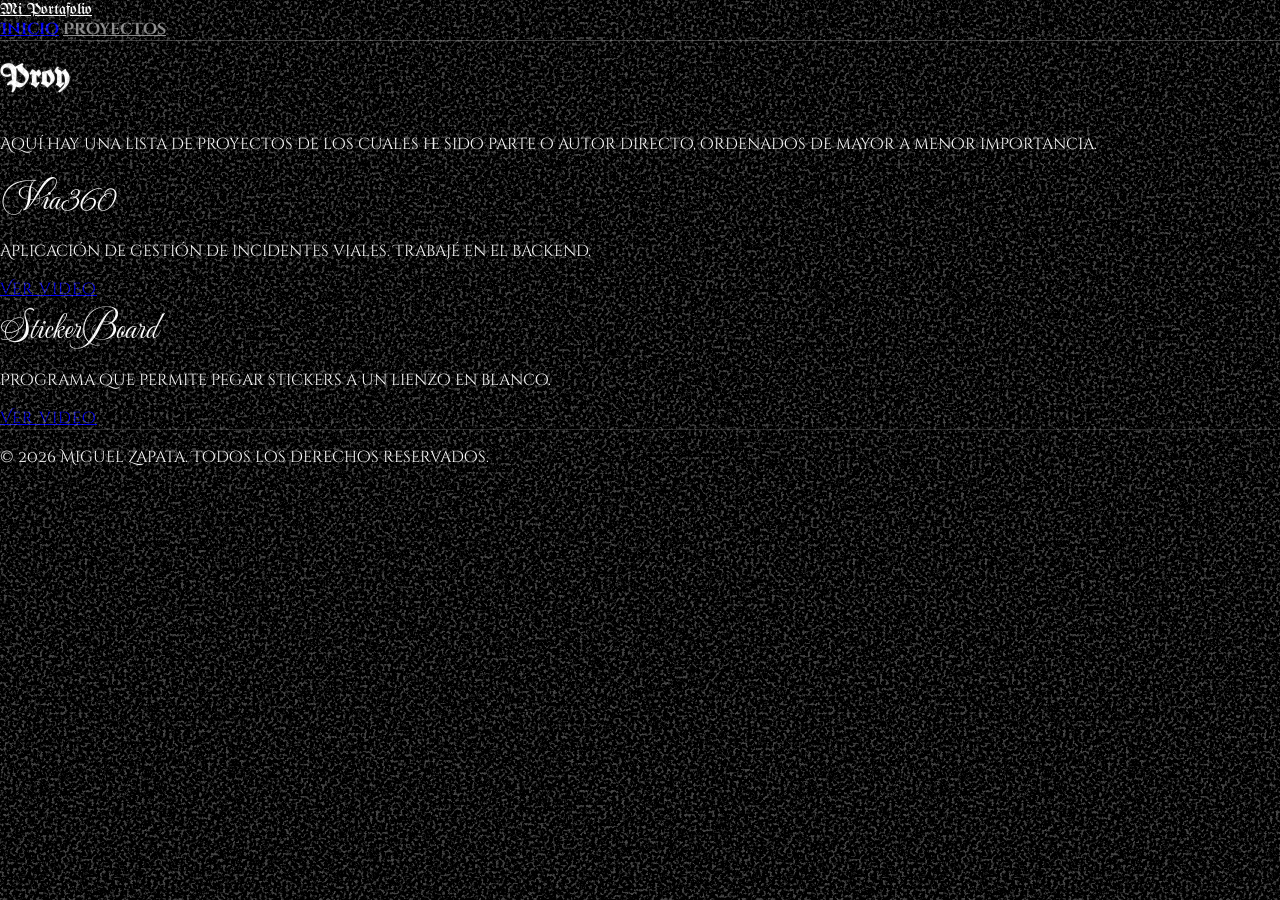
==== projects.html @ 767cded4 "Se añadió animación de escritura a los títulos de las páginas, se ajustaron los cuadros de la página" ====
<!DOCTYPE html>
<html lang="es">
    <head>
        <meta charset="UTF-8">
        <meta name="viewport" content="width=device-width, initial-scale=1.0">
        <title>Mi Portafolio</title>

        <!-- Bootstrap (diseño base) -->
        <link rel="stylesheet" href="css/bootstrap.min.css">

        <!-- Íconos FontAwesome -->
        <link rel="stylesheet" href="https://cdnjs.cloudflare.com/ajax/libs/font-awesome/6.4.0/css/all.min.css">

        <!-- CSS personalizado en caso de ser necesario -->
        <link rel="stylesheet" href="css/styles.css">
    </head>

    <body class="text-white">
        <!-- Capa de ruido -->
         <div class="noise-overlay"></div>

        <!-- Menú de navegación (con bootstrap) -->
        <nav class="navbar navbar-expand-lg navbar-dark custom-header px-4 py-3">
            <a class="navbar-brand font-gothic fs-3" href="index.html">Mi Portafolio</a>
            <div class="ms-auto">
                <a class="text-white text-decoration-none me-4 font-script fs-6" style="font-weight: bolder;" href="index.html">Inicio</a>
                <a class="text-decoration-none font-script fs-6" style="color:#888888; font-weight: bolder;" href="projects.html">Proyectos</a>
            </div>
        </nav>

        <!-- Contenido principal -->
        <main class="container my-5">
            <h1 class="display-1 text-white typing-effect" id="titulo-tipado">Proyectos</h1>
            <p>Aquí hay una lista de proyectos de los cuales he sido parte o autor directo, ordenados de mayor a menor importancia.</p>

            <!-- Fila principal que contiene la cuadrícula -->
            <div class="row g-4">
        
                <!-- Cuadro 1: Via360 -->
                <div class="col-12 col-md-6 col-lg-3">
                    <!-- Cada caja tiene su propio borde sutil y fondo oscuro -->
                    <div class="p-3 border border-secondary border-opacity-50 bg-black h-100 d-flex flex-column">
                        <span class="font-manuscript mb-2" style="font-size: 38px;">Via360</span>
                        <p class="text-white small flex-grow-1">Aplicación de gestión de incidentes viales. Trabajé en el backend.</p>
                        <div class="mt-3">
                            <a href="#" class="btn btn-outline-light btn-sm">Ver video</a>
                        </div>
                    </div>
                </div>

                <!-- Cuadro 2: StickerBoard -->
                <div class="col-12 col-md-6 col-lg-3">
                    <div class="p-3 border border-secondary border-opacity-50 bg-black h-100 d-flex flex-column">
                        <span class="font-manuscript mb-2" style="font-size: 38px;">StickerBoard</span>
                        <p class="text-white small flex-grow-1">Programa que permite pegar stickers a un lienzo en blanco.</p>
                        <div class="mt-3">
                            <a href="#" class="btn btn-outline-light btn-sm">Ver video</a>
                        </div>
                    </div>
                </div>
            </div>
        </main>

        <!-- Pie de página -->
        <footer class="custom-footer text-center py-4 text-muted small">
            <p class="mb-0 text-white">&copy; 2026 Miguel Zapata. Todos los derechos reservados.</p>
        </footer>

        <!-- Scripts JS -->
            <!-- jQuery -->
            <script src="js/jquery-4.0.0.min.js"></script>

            <!-- Bootstrap JS Bundle (lógica para modales y componentes) -->
            <script src="js/bootstrap.bundle.min.js"></script>

            <!-- Scripts propios en jQuery/JS -->
            <script src="js/scripts.js"></script>
    </body>
</html>
---- css/styles.css ----
/* Importando fuentes góticas y caligráficas */
@import url('https://fonts.googleapis.com/css2?family=UnifrakturMaguntia&family=Cinzel+Decorative&family=Mea+Culpa&display=swap');

/* Definición de clases para las fuentes */
.font-gothic {
    font-family: 'UnifrakturMaguntia', cursive;
}

.font-script {
    font-family: 'Cinzel Decorative', cursive;
}

.font-manuscript {
    font-family: 'Mea Culpa', cursive;
}

html, body {
    height: 100%;
    margin:0;
    background-color: #000000; /*negrillo*/
    color:#ffffff; /*blanquillo*/
}

.noise-overlay {
    position: fixed;
    top: 0;
    left: 0;
    width: 100vw;
    height: 100vh;
    background-image: url("data:image/svg+xml,%3Csvg viewBox='0 0 200 200' xmlns='http://www.w3.org/2000/svg'%3E%3Cfilter id='noiseFilter'%3E%3CfeTurbulence type='fractalNoise' baseFrequency='1.5' numOctaves='3' stitchTiles='stitch'/%3E%3CfeColorMatrix type='saturate' values='0'/%3E%3CfeColorMatrix type='matrix' values='1 0 0 0 0  0 1 0 0 0  0 0 1 0 0  0 0 0 5 -2.5'/%3E%3C/filter%3E%3Crect width='100%25' height='100%25' filter='url(%23noiseFilter)' opacity='0.35'/%3E%3C/svg%3E");
    pointer-events: none;
    z-index: 9999;
}

/*Contraste para títulos y textos principales*/
h1, h2, h3, .navbar-brand{
    font-family: UnifrakturMaguntia;
    color:#ffffff;
    text-shadow: 0 0 10px rgba(255, 255, 255, 0.15); /*Brillo pa resaltar sobre el ruido*/
}

/*Contraste para párrafos*/
p{
    color: #ffffff !important;
    text-shadow: 0 0 0 10px rgba(25,255,255,0.15);
    font-family: 'Cinzel Decorative';
}

span{
    font-family: 'Cinzel Decorative';
}

/* Estilos independientes para el Header */
.custom-header {
    background-color: transparent !important;
    border-top:none;
    border-bottom: 1px solid rgba(128, 128, 128, 0.5);
}

/* Estilos independientes para el Footer */
footer.custom-footer {
    background-color: transparent !important;
    border-top: 1px solid rgba(255, 255, 255, 0.15);
    border-bottom: none;
}

.typing-effect {
    display: inline-block;
    white-space: normal; 
    word-break: break-word;
    max-width: 100%;
    text-shadow: 0 0 2px rgba(255, 255, 255, 0.4);
}

/* Estilo personalizado para los botones de los proyectos */
.btn-outline-light {
    border-radius: 2px; /* Esquinas casi rectas pero sutilmente suavizadas, estilo sello antiguo */
    letter-spacing: 1px; /* Letras ligeramente separadas para mayor elegancia */
    transition: all 0.3s ease; /* Transición suave al pasar el mouse */
}

/* Efecto cuando pasas el mouse por encima */
.btn-outline-light:hover {
    background-color: #ffffff;
    color: #000000;
    box-shadow: 0 0 10px rgba(255, 255, 255, 0.4); /* Resplandor sutil de tinta/luz */
}

.btn{
    font-family: 'Cinzel Decorative', cursive;
}
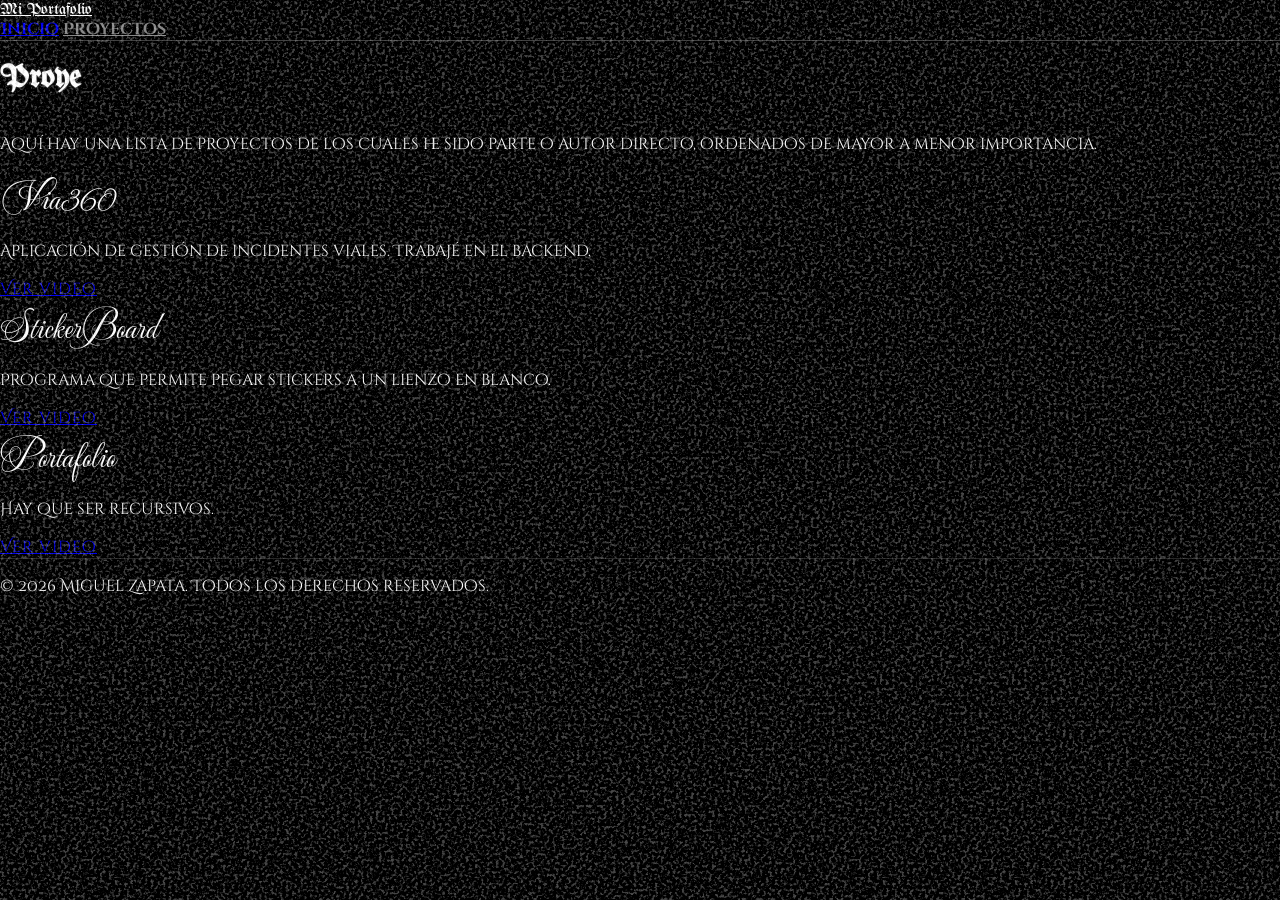
==== commit 938f7494: "Se ajustó el tamaño de la fuente en los cuadros de proyectos para mejor visibilidad. Se añadió el cu" ====
--- a/projects.html
+++ b/projects.html
@@ -41,7 +41,7 @@
                     <!-- Cada caja tiene su propio borde sutil y fondo oscuro -->
                     <div class="p-3 border border-secondary border-opacity-50 bg-black h-100 d-flex flex-column">
                         <span class="font-manuscript mb-2" style="font-size: 38px;">Via360</span>
-                        <p class="text-white small flex-grow-1">Aplicación de gestión de incidentes viales. Trabajé en el backend.</p>
+                        <p class="text-white flex-grow-1">Aplicación de gestión de incidentes viales. Trabajé en el backend.</p>
                         <div class="mt-3">
                             <a href="#" class="btn btn-outline-light btn-sm">Ver video</a>
                         </div>
@@ -52,7 +52,17 @@
                 <div class="col-12 col-md-6 col-lg-3">
                     <div class="p-3 border border-secondary border-opacity-50 bg-black h-100 d-flex flex-column">
                         <span class="font-manuscript mb-2" style="font-size: 38px;">StickerBoard</span>
-                        <p class="text-white small flex-grow-1">Programa que permite pegar stickers a un lienzo en blanco.</p>
+                        <p class="text-white flex-grow-1">Programa que permite pegar stickers a un lienzo en blanco.</p>
+                        <div class="mt-3">
+                            <a href="#" class="btn btn-outline-light btn-sm">Ver video</a>
+                        </div>
+                    </div>
+                </div>
+                <!-- Cuadro 3: Portafolio -->
+                <div class="col-12 col-md-6 col-lg-3">
+                    <div class="p-3 border border-secondary border-opacity-50 bg-black h-100 d-flex flex-column">
+                        <span class="font-manuscript mb-2" style="font-size: 38px;">Portafolio</span>
+                        <p class="text-white flex-grow-1">Hay que ser recursivos.</p>
                         <div class="mt-3">
                             <a href="#" class="btn btn-outline-light btn-sm">Ver video</a>
                         </div>
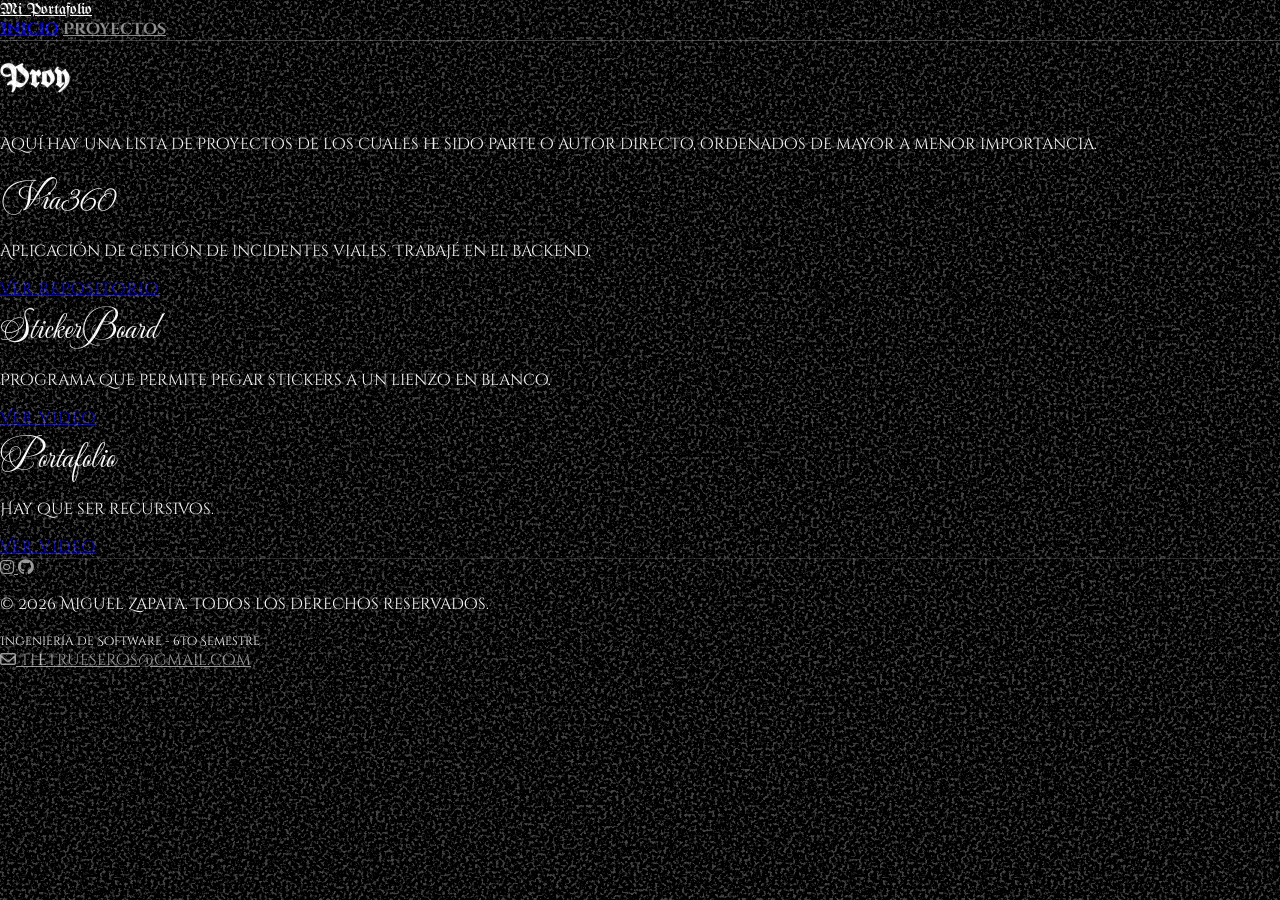
==== commit c69ac3c8: "Se modificó el pie de página de todas las páginas para satisfacer plenitud de información." ====
--- a/projects.html
+++ b/projects.html
@@ -15,75 +15,102 @@
         <link rel="stylesheet" href="css/styles.css">
     </head>
 
-    <body class="text-white">
-        <!-- Capa de ruido -->
-         <div class="noise-overlay"></div>
+<body class="text-white">
+    <!-- Capa de ruido -->
+        <div class="noise-overlay"></div>
 
-        <!-- Menú de navegación (con bootstrap) -->
-        <nav class="navbar navbar-expand-lg navbar-dark custom-header px-4 py-3">
-            <a class="navbar-brand font-gothic fs-3" href="index.html">Mi Portafolio</a>
-            <div class="ms-auto">
-                <a class="text-white text-decoration-none me-4 font-script fs-6" style="font-weight: bolder;" href="index.html">Inicio</a>
-                <a class="text-decoration-none font-script fs-6" style="color:#888888; font-weight: bolder;" href="projects.html">Proyectos</a>
-            </div>
-        </nav>
+    <!-- Menú de navegación (con bootstrap) -->
+    <nav class="navbar navbar-expand-lg navbar-dark custom-header px-4 py-3">
+        <a class="navbar-brand font-gothic fs-3" href="index.html">Mi Portafolio</a>
+        <div class="ms-auto">
+            <a class="text-white text-decoration-none me-4 font-script fs-6" style="font-weight: bolder;" href="index.html">Inicio</a>
+            <a class="text-decoration-none font-script fs-6" style="color:#888888; font-weight: bolder;" href="projects.html">Proyectos</a>
+        </div>
+    </nav>
 
-        <!-- Contenido principal -->
-        <main class="container my-5">
-            <h1 class="display-1 text-white typing-effect" id="titulo-tipado">Proyectos</h1>
-            <p>Aquí hay una lista de proyectos de los cuales he sido parte o autor directo, ordenados de mayor a menor importancia.</p>
+    <!-- Contenido principal -->
+    <main class="container my-5">
+        <h1 class="display-1 text-white typing-effect" id="titulo-tipado">Proyectos</h1>
+        <p>Aquí hay una lista de proyectos de los cuales he sido parte o autor directo, ordenados de mayor a menor importancia.</p>
 
-            <!-- Fila principal que contiene la cuadrícula -->
-            <div class="row g-4">
-        
-                <!-- Cuadro 1: Via360 -->
-                <div class="col-12 col-md-6 col-lg-3">
-                    <!-- Cada caja tiene su propio borde sutil y fondo oscuro -->
-                    <div class="p-3 border border-secondary border-opacity-50 bg-black h-100 d-flex flex-column">
-                        <span class="font-manuscript mb-2" style="font-size: 38px;">Via360</span>
-                        <p class="text-white flex-grow-1">Aplicación de gestión de incidentes viales. Trabajé en el backend.</p>
-                        <div class="mt-3">
-                            <a href="#" class="btn btn-outline-light btn-sm">Ver video</a>
-                        </div>
-                    </div>
-                </div>
-
-                <!-- Cuadro 2: StickerBoard -->
-                <div class="col-12 col-md-6 col-lg-3">
-                    <div class="p-3 border border-secondary border-opacity-50 bg-black h-100 d-flex flex-column">
-                        <span class="font-manuscript mb-2" style="font-size: 38px;">StickerBoard</span>
-                        <p class="text-white flex-grow-1">Programa que permite pegar stickers a un lienzo en blanco.</p>
-                        <div class="mt-3">
-                            <a href="#" class="btn btn-outline-light btn-sm">Ver video</a>
-                        </div>
-                    </div>
-                </div>
-                <!-- Cuadro 3: Portafolio -->
-                <div class="col-12 col-md-6 col-lg-3">
-                    <div class="p-3 border border-secondary border-opacity-50 bg-black h-100 d-flex flex-column">
-                        <span class="font-manuscript mb-2" style="font-size: 38px;">Portafolio</span>
-                        <p class="text-white flex-grow-1">Hay que ser recursivos.</p>
-                        <div class="mt-3">
-                            <a href="#" class="btn btn-outline-light btn-sm">Ver video</a>
-                        </div>
+        <!-- Fila principal que contiene la cuadrícula -->
+        <div class="row g-4">
+    
+            <!-- Cuadro 1: Via360 -->
+            <div class="col-12 col-md-6 col-lg-3">
+                <!-- Cada caja tiene su propio borde sutil y fondo oscuro -->
+                <div class="p-3 border border-secondary border-opacity-50 bg-black h-100 d-flex flex-column">
+                    <span class="font-manuscript mb-2" style="font-size: 38px;">Via360</span>
+                    <p class="text-white flex-grow-1">Aplicación de gestión de incidentes viales. Trabajé en el backend.</p>
+                    <div class="mt-3">
+                        <a href="#" class="btn btn-outline-light btn-sm">Ver repositorio</a>
                     </div>
                 </div>
             </div>
-        </main>
 
-        <!-- Pie de página -->
-        <footer class="custom-footer text-center py-4 text-muted small">
-            <p class="mb-0 text-white">&copy; 2026 Miguel Zapata. Todos los derechos reservados.</p>
-        </footer>
+            <!-- Cuadro 2: StickerBoard -->
+            <div class="col-12 col-md-6 col-lg-3">
+                <div class="p-3 border border-secondary border-opacity-50 bg-black h-100 d-flex flex-column">
+                    <span class="font-manuscript mb-2" style="font-size: 38px;">StickerBoard</span>
+                    <p class="text-white flex-grow-1">Programa que permite pegar stickers a un lienzo en blanco.</p>
+                    <div class="mt-3">
+                        <a href="#" class="btn btn-outline-light btn-sm">Ver video</a>
+                    </div>
+                </div>
+            </div>
+            <!-- Cuadro 3: Portafolio -->
+            <div class="col-12 col-md-6 col-lg-3">
+                <div class="p-3 border border-secondary border-opacity-50 bg-black h-100 d-flex flex-column">
+                    <span class="font-manuscript mb-2" style="font-size: 38px;">Portafolio</span>
+                    <p class="text-white flex-grow-1">Hay que ser recursivos.</p>
+                    <div class="mt-3">
+                        <a href="#" class="btn btn-outline-light btn-sm">Ver video</a>
+                    </div>
+                </div>
+            </div>
+        </div>
+    </main>
 
-        <!-- Scripts JS -->
-            <!-- jQuery -->
-            <script src="js/jquery-4.0.0.min.js"></script>
+    <!-- Pie de página -->
+    <footer class="custom-footer text-center py-4 text-muted small">
+        <div class="container" style="max-width: 1100px;">
+            <div class="row align-items-center text-center text-md-start">
+                <!--Izq redes sociales-->
+                <div class="col-md-4 mb-3 mb-md-0">
+                    <!--Insta-->
+                    <a href="https://www.instagram.com/thetrueseros" target="_blank" class="text-white-50 text-decoration-none me-3 fs-5" aria-label="Instagram">
+                        <i class="fa-brands fa-instagram"></i>
+                    </a>
+                    <!--Github-->
+                    <a href="https://github.com/thetrueseros" target="_blank" class="text-white-50 text-decoration-none me-3 fs-5" aria-label="GitHub">
+                        <i class="fa-brands fa-github"></i>
+                    </a>
+                </div>
+                <!--Centro copyright-->
+                <div class="col-md-4 mb-3 mb-md-0 text-center">
+                    <p class="mb-0 text-white medium">&copy; 2026 Miguel Zapata. Todos los derechos reservados.</p>
+                    <span class="text-white" style="font-size: 0.75rem;">Ingeniería de Software - 6to Semestre</span>
+                </div>
+                <!--Contacto directo-->
+                <div class="col-md-4 text-center text-md-end">
+                    <!--Correo-->
+                    <a href="mailto:thetrueseros@gmail.com" class="text-white-50 text-decoration-none small">
+                        <i class="fa-regular fa-envelope"></i>
+                        <span class="font-script">thetrueseros@gmail.com</span>
+                    </a>
+                </div>
+            </div>
+        </div>
+    </footer>
 
-            <!-- Bootstrap JS Bundle (lógica para modales y componentes) -->
-            <script src="js/bootstrap.bundle.min.js"></script>
+    <!-- Scripts JS -->
+        <!-- jQuery -->
+        <script src="js/jquery-4.0.0.min.js"></script>
 
-            <!-- Scripts propios en jQuery/JS -->
-            <script src="js/scripts.js"></script>
-    </body>
+        <!-- Bootstrap JS Bundle (lógica para modales y componentes) -->
+        <script src="js/bootstrap.bundle.min.js"></script>
+
+        <!-- Scripts propios en jQuery/JS -->
+        <script src="js/scripts.js"></script>
+</body>
 </html>
--- a/css/styles.css
+++ b/css/styles.css
@@ -39,11 +39,16 @@
     text-shadow: 0 0 10px rgba(255, 255, 255, 0.15); /*Brillo pa resaltar sobre el ruido*/
 }
 
+h2{
+    font-size: 2.5rem;
+}
+
 /*Contraste para párrafos*/
 p{
     color: #ffffff !important;
     text-shadow: 0 0 0 10px rgba(25,255,255,0.15);
     font-family: 'Cinzel Decorative';
+    
 }
 
 span{
@@ -58,10 +63,40 @@
 }
 
 /* Estilos independientes para el Footer */
-footer.custom-footer {
+.custom-footer {
     background-color: transparent !important;
     border-top: 1px solid rgba(255, 255, 255, 0.15);
     border-bottom: none;
+}
+
+/* Transición suave para todos los enlaces y textos interactivos del footer */
+.custom-footer a {
+    transition: color 0.3s ease, transform 0.3s ease;
+    color: rgba(255, 255, 255, 0.6); /* Color base un poco más visible pero sobrio */
+}
+
+/* Efecto al hacer hover: se vuelven blanco puro y se elevan un ápice */
+.custom-footer a:hover {
+    color: #ffffff !important;
+    transform: translateY(-2px);
+}
+
+/* Específicamente para los íconos dentro de los enlaces */
+.custom-footer a:hover i {
+    color: #ffffff !important;
+}
+
+/* En pantallas táctiles, se asegura que los enlaces tengan buena visibilidad desde el inicio */
+@media (hover: none) {
+    .custom-footer a {
+        color: rgba(255, 255, 255, 0.8) !important; /* Un poco más claros por defecto en móvil */
+    }
+    
+    /* Efecto instantáneo al tocar con el dedo en móviles */
+    .custom-footer a:active {
+        color: #ffffff !important;
+        transform: scale(0.95); /* efecto de presión táctil "haptic feel" */
+    }
 }
 
 .typing-effect {
@@ -88,4 +123,46 @@
 
 .btn{
     font-family: 'Cinzel Decorative', cursive;
+}
+
+/* El contenedor de habilidades genera el área de luz */
+.habilidades-container {
+    position: relative;
+    overflow: hidden;
+    padding: 2.5rem 1.5rem !important; /*Espacio alrededor de los cuadros*/
+    /* Máscara para que los bordes del contenedor se difuminen hacia la nada */
+    -webkit-mask-image: radial-gradient(circle at center, black 60%, transparent 100%);
+    mask-image: radial-gradient(circle at center, black 60%, transparent 100%);
+}
+
+/* La luz/glow que va de fondo detrás de las cajas */
+.habilidades-container::before {
+    content: '';
+    position: absolute;
+    top: 0;
+    left: 0;
+    width: 100%;
+    height: 100%;
+    /* Crear un halo de luz en la posición del mouse */
+    background: radial-gradient(
+        400px circle at var(--mouse-x, 50%) var(--mouse-y, 50%),
+        rgba(255, 255, 255, 0.25), /* Color de antorcha*/
+        transparent 70%
+    );
+    pointer-events: none; /* No interfiere con los clicks */
+    z-index: 1;
+    transition: opacity 0.3s ease;
+}
+
+/* Las cajas tapan la luz porque tienen fondo negro sólido (#000) */
+.skill-box {
+    position: relative;
+    z-index: 2; /* Se colocan por ENCIMA de la luz */
+    background-color: #000000 !important; /* Totalmente opaco */
+    transition: border-color 0.3s ease; /* Sin elevación ni saltos */
+}
+
+/* Opcional: un toque sutil al borde al pasar por encima, sin moverse */
+.skill-box:hover {
+    border-color: rgba(255, 255, 255, 0.35) !important;
 }
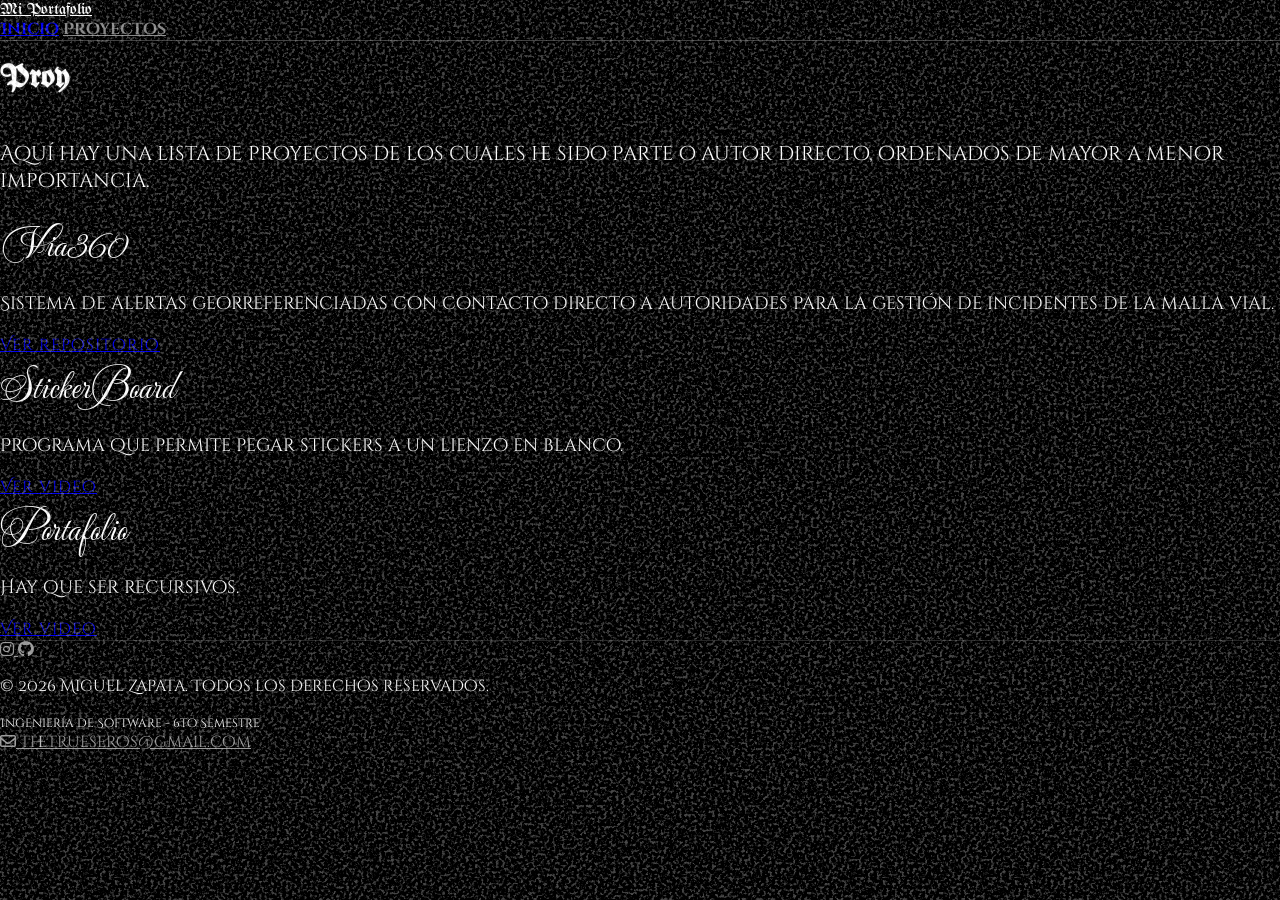
==== commit 625375d1: "Se corrigió el salto que generaban los títulos al aparecer. Se modificó el tamaño de algunas fuentes" ====
--- a/projects.html
+++ b/projects.html
@@ -31,7 +31,7 @@
     <!-- Contenido principal -->
     <main class="container my-5">
         <h1 class="display-1 text-white typing-effect" id="titulo-tipado">Proyectos</h1>
-        <p>Aquí hay una lista de proyectos de los cuales he sido parte o autor directo, ordenados de mayor a menor importancia.</p>
+        <p style="font-size:20px">Aquí hay una lista de proyectos de los cuales he sido parte o autor directo, ordenados de mayor a menor importancia.</p>
 
         <!-- Fila principal que contiene la cuadrícula -->
         <div class="row g-4">
@@ -40,8 +40,8 @@
             <div class="col-12 col-md-6 col-lg-3">
                 <!-- Cada caja tiene su propio borde sutil y fondo oscuro -->
                 <div class="p-3 border border-secondary border-opacity-50 bg-black h-100 d-flex flex-column">
-                    <span class="font-manuscript mb-2" style="font-size: 38px;">Via360</span>
-                    <p class="text-white flex-grow-1">Aplicación de gestión de incidentes viales. Trabajé en el backend.</p>
+                    <span class="font-manuscript mb-2" style="font-size: 42px;">Via360</span>
+                    <p class="text-white flex-grow-1">Sistema de alertas georreferenciadas con contacto directo a autoridades para la gestión de incidentes  de la malla vial.</p>
                     <div class="mt-3">
                         <a href="#" class="btn btn-outline-light btn-sm">Ver repositorio</a>
                     </div>
@@ -51,17 +51,18 @@
             <!-- Cuadro 2: StickerBoard -->
             <div class="col-12 col-md-6 col-lg-3">
                 <div class="p-3 border border-secondary border-opacity-50 bg-black h-100 d-flex flex-column">
-                    <span class="font-manuscript mb-2" style="font-size: 38px;">StickerBoard</span>
+                    <span class="font-manuscript mb-2" style="font-size: 42px;">StickerBoard</span>
                     <p class="text-white flex-grow-1">Programa que permite pegar stickers a un lienzo en blanco.</p>
                     <div class="mt-3">
                         <a href="#" class="btn btn-outline-light btn-sm">Ver video</a>
                     </div>
                 </div>
             </div>
+            
             <!-- Cuadro 3: Portafolio -->
             <div class="col-12 col-md-6 col-lg-3">
                 <div class="p-3 border border-secondary border-opacity-50 bg-black h-100 d-flex flex-column">
-                    <span class="font-manuscript mb-2" style="font-size: 38px;">Portafolio</span>
+                    <span class="font-manuscript mb-2" style="font-size: 42px;">Portafolio</span>
                     <p class="text-white flex-grow-1">Hay que ser recursivos.</p>
                     <div class="mt-3">
                         <a href="#" class="btn btn-outline-light btn-sm">Ver video</a>
@@ -88,7 +89,7 @@
                 </div>
                 <!--Centro copyright-->
                 <div class="col-md-4 mb-3 mb-md-0 text-center">
-                    <p class="mb-0 text-white medium">&copy; 2026 Miguel Zapata. Todos los derechos reservados.</p>
+                    <p class="mb-0 text-white medium" style="font-size: 1rem">&copy; 2026 Miguel Zapata. Todos los derechos reservados.</p>
                     <span class="text-white" style="font-size: 0.75rem;">Ingeniería de Software - 6to Semestre</span>
                 </div>
                 <!--Contacto directo-->
@@ -96,7 +97,7 @@
                     <!--Correo-->
                     <a href="mailto:thetrueseros@gmail.com" class="text-white-50 text-decoration-none small">
                         <i class="fa-regular fa-envelope"></i>
-                        <span class="font-script">thetrueseros@gmail.com</span>
+                        <span class="font-script" style="font-size: 1rem;">thetrueseros@gmail.com</span>
                     </a>
                 </div>
             </div>
--- a/css/styles.css
+++ b/css/styles.css
@@ -4,6 +4,7 @@
 /* Definición de clases para las fuentes */
 .font-gothic {
     font-family: 'UnifrakturMaguntia', cursive;
+    font-display: swap;
 }
 
 .font-script {
@@ -46,6 +47,7 @@
 /*Contraste para párrafos*/
 p{
     color: #ffffff !important;
+    font-size:18px;
     text-shadow: 0 0 0 10px rgba(25,255,255,0.15);
     font-family: 'Cinzel Decorative';
     
@@ -165,4 +167,11 @@
 /* Opcional: un toque sutil al borde al pasar por encima, sin moverse */
 .skill-box:hover {
     border-color: rgba(255, 255, 255, 0.35) !important;
+}
+
+/* Asegura que el título principal reserve su espacio exacto y no mueva el contenido */
+#titulo-tipado, .display-1 {
+    min-height: 1.12em; /* Reserva el equivalente a una línea completa de alto */
+    display: inline-block; /* Evita comportamientos extraños de bloque flotante */
+    width: 100%;
 }
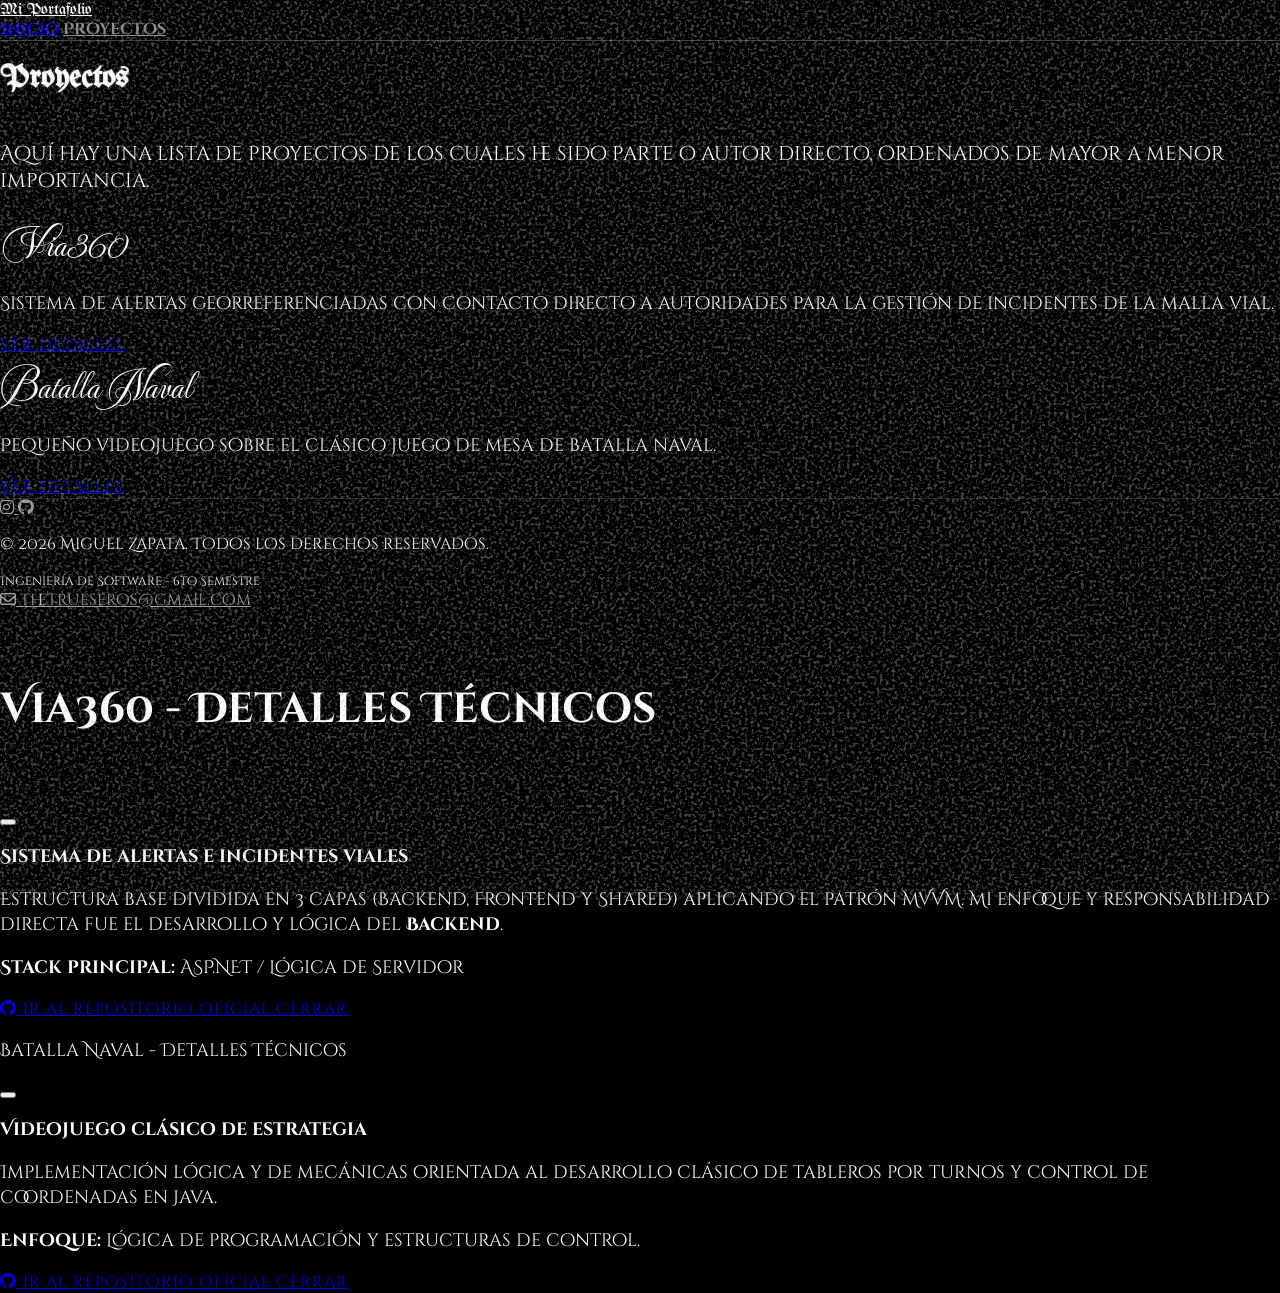
==== commit d8e33e5c: "Se añadieron pantallas modales a las tarjetas de proyectos. Se reemplazaron proyectos con baja impor" ====
--- a/projects.html
+++ b/projects.html
@@ -38,34 +38,22 @@
     
             <!-- Cuadro 1: Via360 -->
             <div class="col-12 col-md-6 col-lg-3">
-                <!-- Cada caja tiene su propio borde sutil y fondo oscuro -->
                 <div class="p-3 border border-secondary border-opacity-50 bg-black h-100 d-flex flex-column">
                     <span class="font-manuscript mb-2" style="font-size: 42px;">Via360</span>
-                    <p class="text-white flex-grow-1">Sistema de alertas georreferenciadas con contacto directo a autoridades para la gestión de incidentes  de la malla vial.</p>
+                    <p class="text-white flex-grow-1">Sistema de alertas georreferenciadas con contacto directo a autoridades para la gestión de incidentes de la malla vial.</p>
                     <div class="mt-3">
-                        <a href="#" class="btn btn-outline-light btn-sm">Ver repositorio</a>
+                        <a href="#" class="btn btn-outline-light btn-sm" data-bs-toggle="modal" data-bs-target="#modalVia360">Ver detalles</a>
                     </div>
                 </div>
             </div>
 
-            <!-- Cuadro 2: StickerBoard -->
+            <!-- Cuadro 2: BatallaNaval -->
             <div class="col-12 col-md-6 col-lg-3">
                 <div class="p-3 border border-secondary border-opacity-50 bg-black h-100 d-flex flex-column">
-                    <span class="font-manuscript mb-2" style="font-size: 42px;">StickerBoard</span>
-                    <p class="text-white flex-grow-1">Programa que permite pegar stickers a un lienzo en blanco.</p>
+                    <span class="font-manuscript mb-2" style="font-size: 42px;">Batalla Naval</span>
+                    <p class="text-white flex-grow-1">Pequeño videojuego sobre el clásico juego de mesa de batalla naval.</p>
                     <div class="mt-3">
-                        <a href="#" class="btn btn-outline-light btn-sm">Ver video</a>
-                    </div>
-                </div>
-            </div>
-            
-            <!-- Cuadro 3: Portafolio -->
-            <div class="col-12 col-md-6 col-lg-3">
-                <div class="p-3 border border-secondary border-opacity-50 bg-black h-100 d-flex flex-column">
-                    <span class="font-manuscript mb-2" style="font-size: 42px;">Portafolio</span>
-                    <p class="text-white flex-grow-1">Hay que ser recursivos.</p>
-                    <div class="mt-3">
-                        <a href="#" class="btn btn-outline-light btn-sm">Ver video</a>
+                        <a href="#" class="btn btn-outline-light btn-sm" data-bs-toggle="modal" data-bs-target="#modalBatallaNaval">Ver detalles</a>
                     </div>
                 </div>
             </div>
@@ -113,5 +101,66 @@
 
         <!-- Scripts propios en jQuery/JS -->
         <script src="js/scripts.js"></script>
+
+    <!--Ventanas modales-->
+        <!-- Modal del Proyecto Via360 -->
+        <div class="modal fade" id="modalVia360" tabindex="-1" aria-labelledby="modalVia360Label" aria-hidden="true">
+            <div class="modal-dialog modal-dialog-centered">
+                <div class="modal-content bg-black border border-secondary border-opacity-25 text-white">
+                    
+                    <!-- Cabecera -->
+                    <div class="modal-header border-bottom border-secondary border-opacity-25">
+                        <h5 class="modal-title font-script fs-4" style="font-size: 42px;" id="modalVia360Label">Via360 - Detalles Técnicos</h5>
+                        <button type="button" class="btn-close btn-close-white" data-bs-dismiss="modal" aria-label="Close"></button>
+                    </div>
+                    
+                    <!-- Cuerpo adaptado a la realidad del desarrollo -->
+                    <div class="modal-body py-4">
+                        <p class="text-white mb-3"><strong>Sistema de alertas e incidentes viales</strong></p>
+                        <p class="text-white mb-3">Estructura base dividida en 3 capas (Backend, Frontend y Shared) aplicando el patrón MVVM. Mi enfoque y responsabilidad directa fue el desarrollo y lógica del <strong>Backend</strong>.</p>
+                        <p class="text-white mb-0"><strong>Stack principal:</strong> ASP.NET / Lógica de Servidor</p>
+                    </div>
+                    
+                    <!-- Pie con el botón directo a GitHub -->
+                    <div class="modal-footer border-top border-secondary border-opacity-25 justify-content-between">
+                        <a href="https://github.com/Jerson570/Via360" target="_blank" class="btn btn-outline-light btn-sm">
+                            <i class="fa-brands fa-github me-1"></i> Ir al repositorio oficial
+                        </a>
+                        <a href="#" class="btn btn-outline-light btn-sm" data-bs-dismiss="modal">Cerrar</a>
+                    </div>
+
+                </div>
+            </div>
+        </div>
+
+        <!-- Modal de Batalla Naval-->
+        <div class="modal fade" id="modalBatallaNaval" tabindex="-1" aria-labelledby="modalBatallaNavalLabel" aria-hidden="true">
+            <div class="modal-dialog modal-dialog-centered">
+                <div class="modal-content bg-black border border-secondary border-opacity-25 text-white">
+                    
+                    <!-- Cabecera -->
+                    <div class="modal-header border-bottom border-secondary border-opacity-25">
+                        <p class="modal-title font-script fs-4" id="modalBatallaNavalLabel"">Batalla Naval - Detalles Técnicos</p>
+                        <button type="button" class="btn-close btn-close-white" data-bs-dismiss="modal" aria-label="Close"></button>
+                    </div>
+                    
+                    <!-- Cuerpo con los detalles precisos -->
+                    <div class="modal-body py-4">
+                        <p class="text-white mb-3"><strong>Videojuego clásico de estrategia</strong></p>
+                        <p class="text-white mb-3">Implementación lógica y de mecánicas orientada al desarrollo clásico de tableros por turnos y control de coordenadas en Java.</p>
+                        <p class="text-white mb-0"><strong>Enfoque:</strong> Lógica de programación y estructuras de control.</p>
+                    </div>
+                    
+                    <!-- Pie con el botón directo a GitHub -->
+                    <div class="modal-footer border-top border-secondary border-opacity-25 justify-content-between">
+                        <a href="https://github.com/thetrueseros/BatallaNaval" target="_blank" class="btn btn-outline-light btn-sm">
+                            <i class="fa-brands fa-github me-1"></i> Ir al repositorio oficial
+                        </a>
+                        <a href="#" class="btn btn-outline-light btn-sm" data-bs-dismiss="modal">Cerrar</a>
+                    </div>
+
+                </div>
+            </div>
+        </div>
 </body>
 </html>
--- a/css/styles.css
+++ b/css/styles.css
@@ -174,4 +174,14 @@
     min-height: 1.12em; /* Reserva el equivalente a una línea completa de alto */
     display: inline-block; /* Evita comportamientos extraños de bloque flotante */
     width: 100%;
+}
+
+/* Forzar que el fondo de la ventana modal y su sombra mantengan la estética oscura */
+.modal-content {
+    background-color: #000000 !important;
+    box-shadow: 0 0 30px rgba(0, 0, 0, 0.9);
+}
+
+.modal-backdrop.show {
+    opacity: 0.85; /* Oscurece el fondo de la página al abrir la modal */
 }
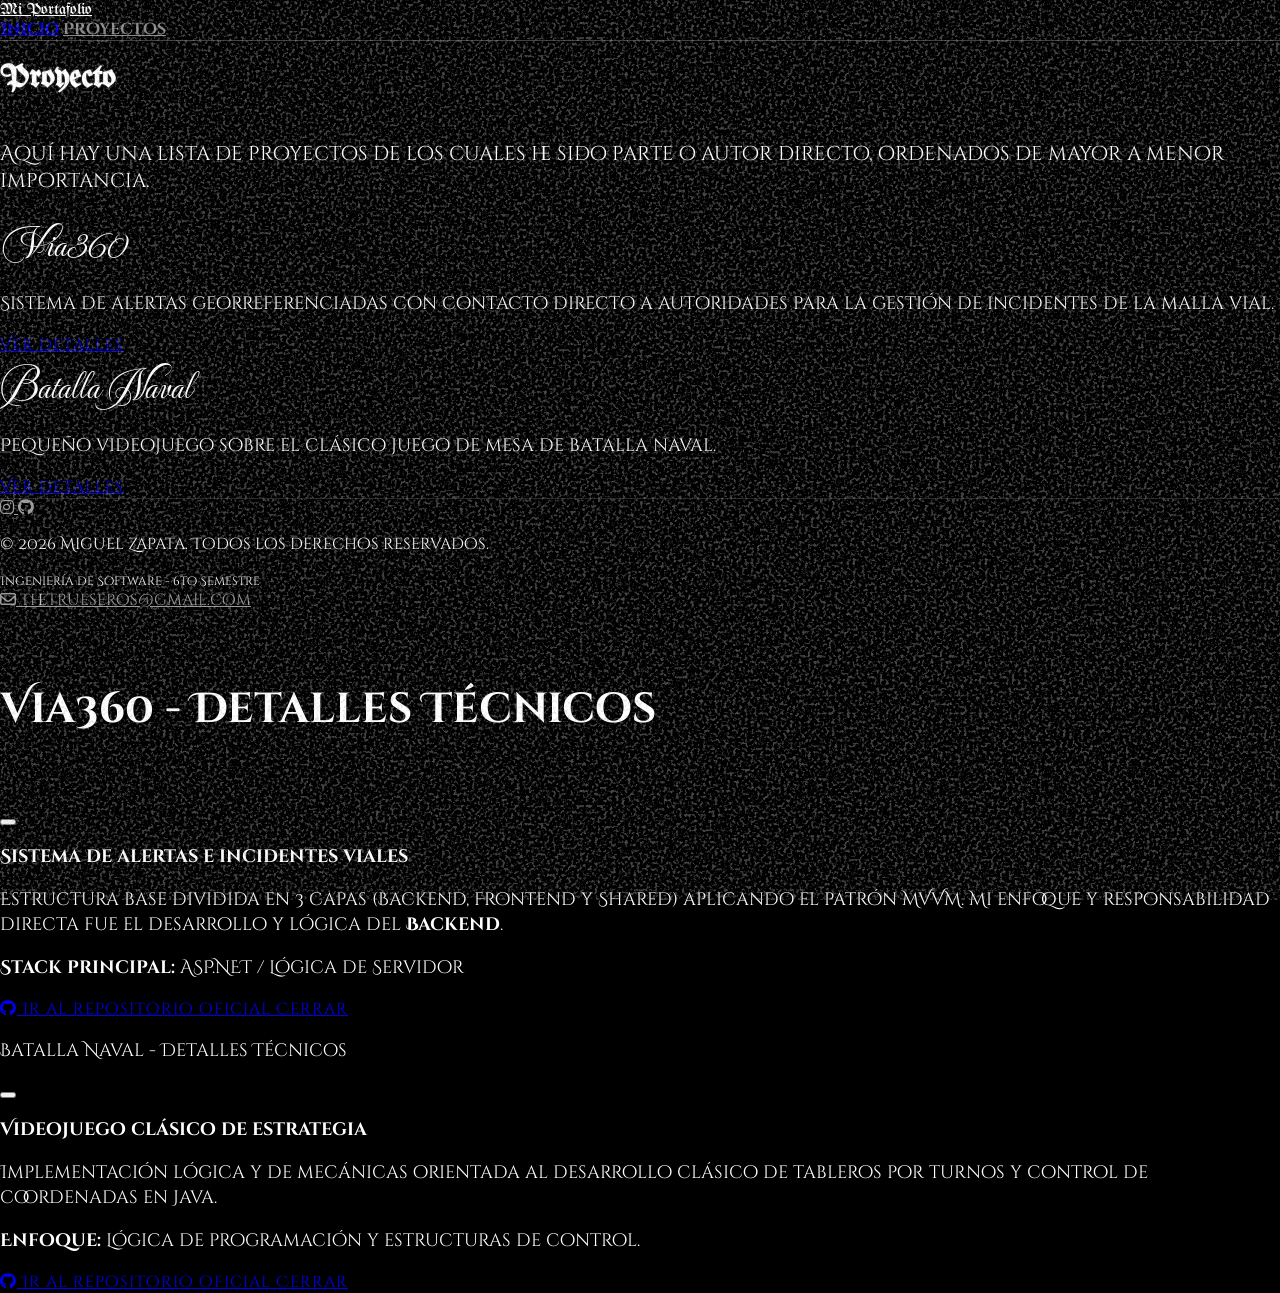
==== commit a7d4ecad: "Ajustes en las descripciones y párrafos del index. Se reemplazó el texto "Mi Portafolio" por el nomb" ====
--- a/projects.html
+++ b/projects.html
@@ -17,7 +17,7 @@
 
 <body class="text-white">
     <!-- Capa de ruido -->
-        <div class="noise-overlay"></div>
+    <div class="noise-overlay"></div>
 
     <!-- Menú de navegación (con bootstrap) -->
     <nav class="navbar navbar-expand-lg navbar-dark custom-header px-4 py-3">
